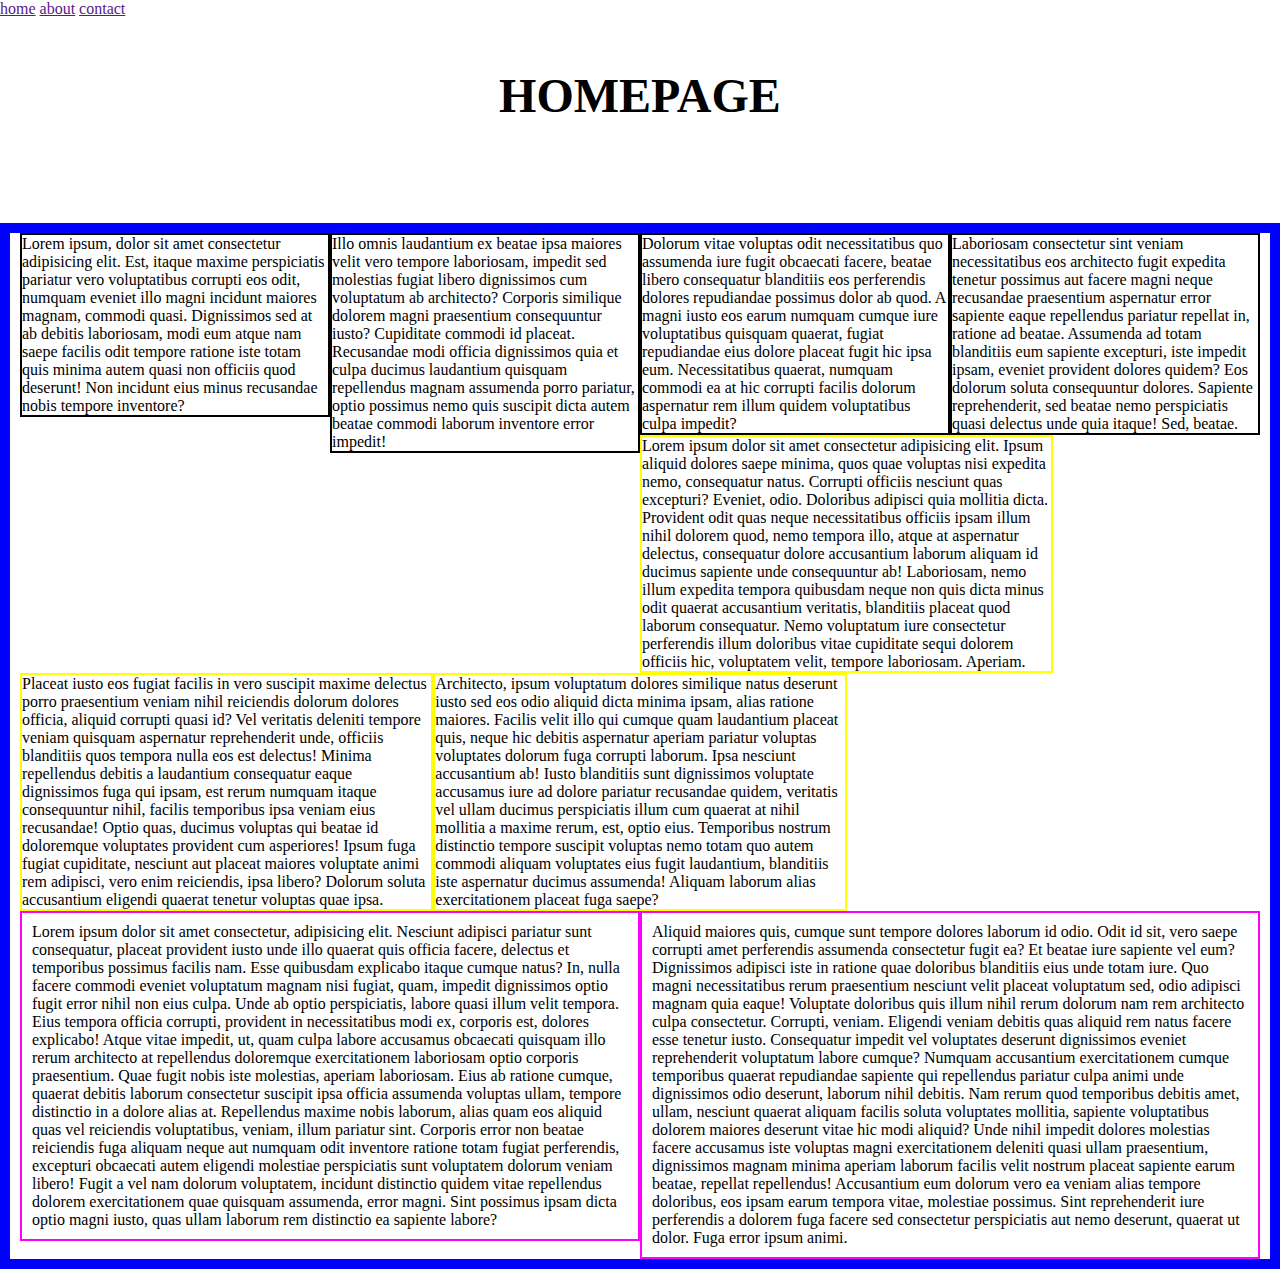
==== index.html @ 5c96b7c2 "initial commit" ====
<!DOCTYPE html>
<html lang="en">
  <head>
    <meta charset="UTF-8" />
    <meta http-equiv="X-UA-Compatible" content="IE=edge" />
    <meta name="viewport" content="width=device-width, initial-scale=1.0" />
    <title>project 7</title>
    <link rel="stylesheet" href="assets/css/main.css" />
    <link rel="icon" href="./assets/images/favicon.png" />
  </head>
  <header>
    <nav class="navigation">
      <a href="">home</a>
      <a href="">about</a>
      <a href="">contact</a>
    </nav>
  </header>
  <body>
    <h1>homepage</h1>
    <main class="container wrapper">
      <div class="col-4">
        Lorem ipsum, dolor sit amet consectetur adipisicing elit. Est, itaque
        maxime perspiciatis pariatur vero voluptatibus corrupti eos odit,
        numquam eveniet illo magni incidunt maiores magnam, commodi quasi.
        Dignissimos sed at ab debitis laboriosam, modi eum atque nam saepe
        facilis odit tempore ratione iste totam quis minima autem quasi non
        officiis quod deserunt! Non incidunt eius minus recusandae nobis tempore
        inventore?
      </div>
      <div class="col-4">
        Illo omnis laudantium ex beatae ipsa maiores velit vero tempore
        laboriosam, impedit sed molestias fugiat libero dignissimos cum
        voluptatum ab architecto? Corporis similique dolorem magni praesentium
        consequuntur iusto? Cupiditate commodi id placeat. Recusandae modi
        officia dignissimos quia et culpa ducimus laudantium quisquam
        repellendus magnam assumenda porro pariatur, optio possimus nemo quis
        suscipit dicta autem beatae commodi laborum inventore error impedit!
      </div>
      <div class="col-4">
        Dolorum vitae voluptas odit necessitatibus quo assumenda iure fugit
        obcaecati facere, beatae libero consequatur blanditiis eos perferendis
        dolores repudiandae possimus dolor ab quod. A magni iusto eos earum
        numquam cumque iure voluptatibus quisquam quaerat, fugiat repudiandae
        eius dolore placeat fugit hic ipsa eum. Necessitatibus quaerat, numquam
        commodi ea at hic corrupti facilis dolorum aspernatur rem illum quidem
        voluptatibus culpa impedit?
      </div>
      <div class="col-4">
        Laboriosam consectetur sint veniam necessitatibus eos architecto fugit
        expedita tenetur possimus aut facere magni neque recusandae praesentium
        aspernatur error sapiente eaque repellendus pariatur repellat in,
        ratione ad beatae. Assumenda ad totam blanditiis eum sapiente excepturi,
        iste impedit ipsam, eveniet provident dolores quidem? Eos dolorum soluta
        consequuntur dolores. Sapiente reprehenderit, sed beatae nemo
        perspiciatis quasi delectus unde quia itaque! Sed, beatae.
      </div>
      <div class="col-3">
        Lorem ipsum dolor sit amet consectetur adipisicing elit. Ipsum aliquid
        dolores saepe minima, quos quae voluptas nisi expedita nemo, consequatur
        natus. Corrupti officiis nesciunt quas excepturi? Eveniet, odio.
        Doloribus adipisci quia mollitia dicta. Provident odit quas neque
        necessitatibus officiis ipsam illum nihil dolorem quod, nemo tempora
        illo, atque at aspernatur delectus, consequatur dolore accusantium
        laborum aliquam id ducimus sapiente unde consequuntur ab! Laboriosam,
        nemo illum expedita tempora quibusdam neque non quis dicta minus odit
        quaerat accusantium veritatis, blanditiis placeat quod laborum
        consequatur. Nemo voluptatum iure consectetur perferendis illum
        doloribus vitae cupiditate sequi dolorem officiis hic, voluptatem velit,
        tempore laboriosam. Aperiam.
      </div>
      <div class="col-3">
        Placeat iusto eos fugiat facilis in vero suscipit maxime delectus porro
        praesentium veniam nihil reiciendis dolorum dolores officia, aliquid
        corrupti quasi id? Vel veritatis deleniti tempore veniam quisquam
        aspernatur reprehenderit unde, officiis blanditiis quos tempora nulla
        eos est delectus! Minima repellendus debitis a laudantium consequatur
        eaque dignissimos fuga qui ipsam, est rerum numquam itaque consequuntur
        nihil, facilis temporibus ipsa veniam eius recusandae! Optio quas,
        ducimus voluptas qui beatae id doloremque voluptates provident cum
        asperiores! Ipsum fuga fugiat cupiditate, nesciunt aut placeat maiores
        voluptate animi rem adipisci, vero enim reiciendis, ipsa libero? Dolorum
        soluta accusantium eligendi quaerat tenetur voluptas quae ipsa.
      </div>
      <div class="col-3">
        Architecto, ipsum voluptatum dolores similique natus deserunt iusto sed
        eos odio aliquid dicta minima ipsam, alias ratione maiores. Facilis
        velit illo qui cumque quam laudantium placeat quis, neque hic debitis
        aspernatur aperiam pariatur voluptas voluptates dolorum fuga corrupti
        laborum. Ipsa nesciunt accusantium ab! Iusto blanditiis sunt dignissimos
        voluptate accusamus iure ad dolore pariatur recusandae quidem, veritatis
        vel ullam ducimus perspiciatis illum cum quaerat at nihil mollitia a
        maxime rerum, est, optio eius. Temporibus nostrum distinctio tempore
        suscipit voluptas nemo totam quo autem commodi aliquam voluptates eius
        fugit laudantium, blanditiis iste aspernatur ducimus assumenda! Aliquam
        laborum alias exercitationem placeat fuga saepe?
      </div>
      <div class="col-2">
        Lorem ipsum dolor sit amet consectetur, adipisicing elit. Nesciunt
        adipisci pariatur sunt consequatur, placeat provident iusto unde illo
        quaerat quis officia facere, delectus et temporibus possimus facilis
        nam. Esse quibusdam explicabo itaque cumque natus? In, nulla facere
        commodi eveniet voluptatum magnam nisi fugiat, quam, impedit dignissimos
        optio fugit error nihil non eius culpa. Unde ab optio perspiciatis,
        labore quasi illum velit tempora. Eius tempora officia corrupti,
        provident in necessitatibus modi ex, corporis est, dolores explicabo!
        Atque vitae impedit, ut, quam culpa labore accusamus obcaecati quisquam
        illo rerum architecto at repellendus doloremque exercitationem
        laboriosam optio corporis praesentium. Quae fugit nobis iste molestias,
        aperiam laboriosam. Eius ab ratione cumque, quaerat debitis laborum
        consectetur suscipit ipsa officia assumenda voluptas ullam, tempore
        distinctio in a dolore alias at. Repellendus maxime nobis laborum, alias
        quam eos aliquid quas vel reiciendis voluptatibus, veniam, illum
        pariatur sint. Corporis error non beatae reiciendis fuga aliquam neque
        aut numquam odit inventore ratione totam fugiat perferendis, excepturi
        obcaecati autem eligendi molestiae perspiciatis sunt voluptatem dolorum
        veniam libero! Fugit a vel nam dolorum voluptatem, incidunt distinctio
        quidem vitae repellendus dolorem exercitationem quae quisquam assumenda,
        error magni. Sint possimus ipsam dicta optio magni iusto, quas ullam
        laborum rem distinctio ea sapiente labore?
      </div>
      <div class="col-2">
        Aliquid maiores quis, cumque sunt tempore dolores laborum id odio. Odit
        id sit, vero saepe corrupti amet perferendis assumenda consectetur fugit
        ea? Et beatae iure sapiente vel eum? Dignissimos adipisci iste in
        ratione quae doloribus blanditiis eius unde totam iure. Quo magni
        necessitatibus rerum praesentium nesciunt velit placeat voluptatum sed,
        odio adipisci magnam quia eaque! Voluptate doloribus quis illum nihil
        rerum dolorum nam rem architecto culpa consectetur. Corrupti, veniam.
        Eligendi veniam debitis quas aliquid rem natus facere esse tenetur
        iusto. Consequatur impedit vel voluptates deserunt dignissimos eveniet
        reprehenderit voluptatum labore cumque? Numquam accusantium
        exercitationem cumque temporibus quaerat repudiandae sapiente qui
        repellendus pariatur culpa animi unde dignissimos odio deserunt, laborum
        nihil debitis. Nam rerum quod temporibus debitis amet, ullam, nesciunt
        quaerat aliquam facilis soluta voluptates mollitia, sapiente
        voluptatibus dolorem maiores deserunt vitae hic modi aliquid? Unde nihil
        impedit dolores molestias facere accusamus iste voluptas magni
        exercitationem deleniti quasi ullam praesentium, dignissimos magnam
        minima aperiam laborum facilis velit nostrum placeat sapiente earum
        beatae, repellat repellendus! Accusantium eum dolorum vero ea veniam
        alias tempore doloribus, eos ipsam earum tempora vitae, molestiae
        possimus. Sint reprehenderit iure perferendis a dolorem fuga facere sed
        consectetur perspiciatis aut nemo deserunt, quaerat ut dolor. Fuga error
        ipsum animi.
      </div>
      <div class="clearfix"></div>
    </main>
  </body>
</html>
---- assets/css/main.css ----
@import "./global.css";
@import"./layout.css";
@import "./components.css";
@import"./typography.css"
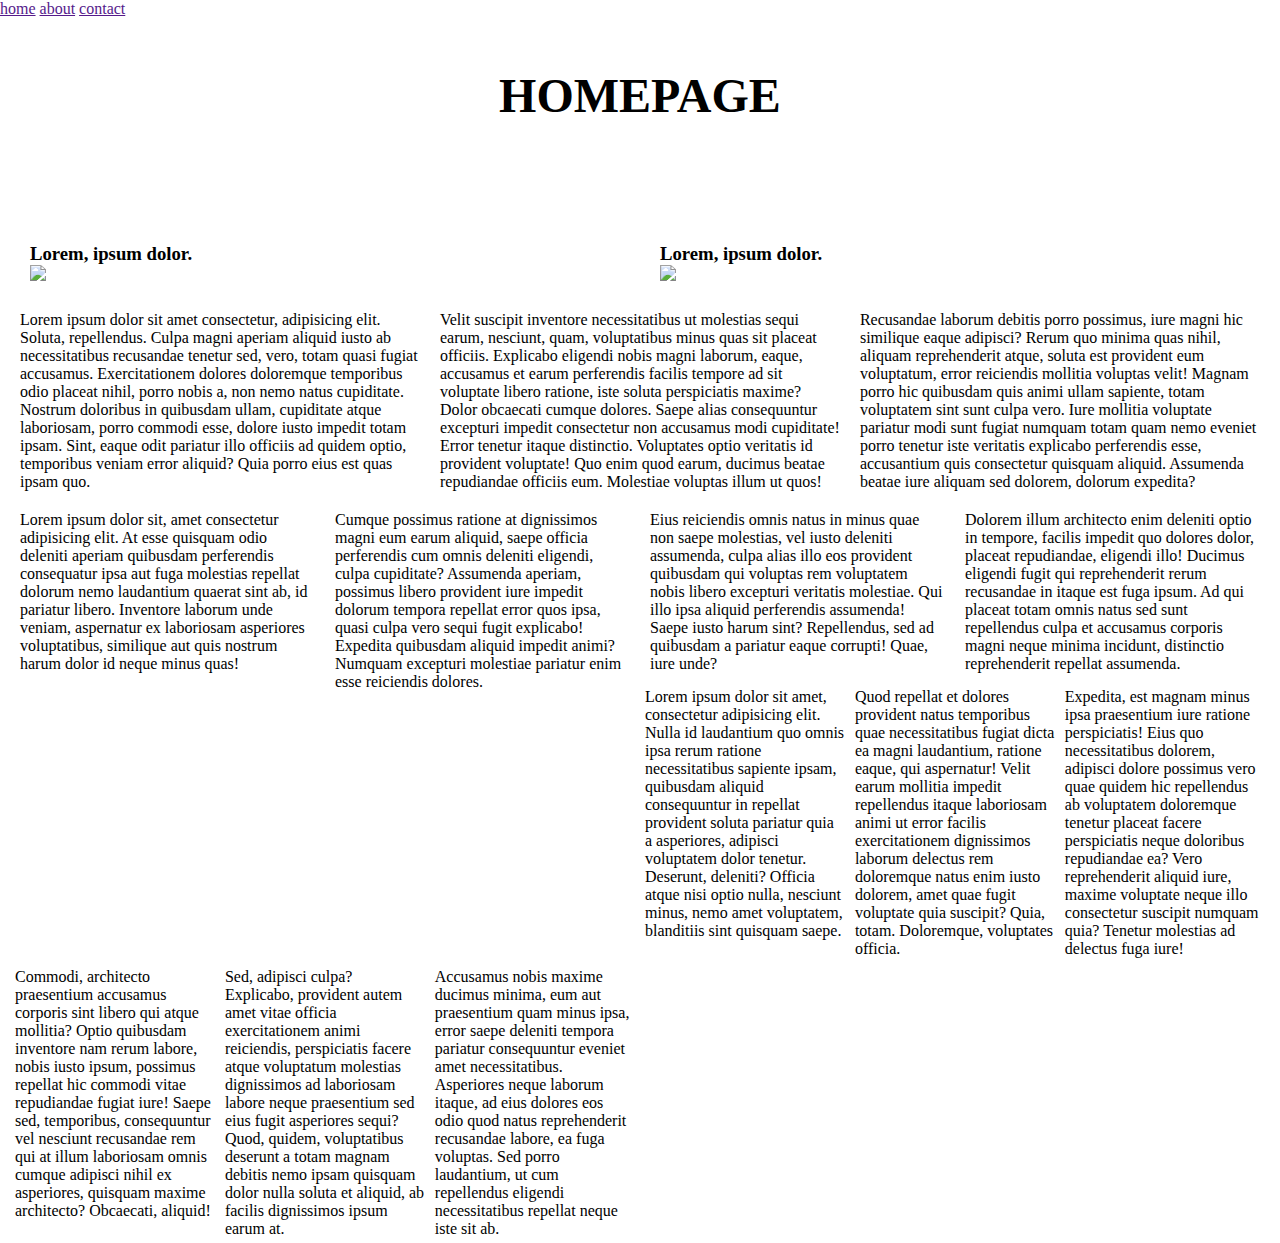
==== commit 8a8b2bb7: "12 column theory" ====
--- a/index.html
+++ b/index.html
@@ -17,133 +17,137 @@
   </header>
   <body>
     <h1>homepage</h1>
-    <main class="container wrapper">
-      <div class="col-4">
-        Lorem ipsum, dolor sit amet consectetur adipisicing elit. Est, itaque
-        maxime perspiciatis pariatur vero voluptatibus corrupti eos odit,
-        numquam eveniet illo magni incidunt maiores magnam, commodi quasi.
-        Dignissimos sed at ab debitis laboriosam, modi eum atque nam saepe
-        facilis odit tempore ratione iste totam quis minima autem quasi non
-        officiis quod deserunt! Non incidunt eius minus recusandae nobis tempore
-        inventore?
+    <main class="container">
+      <div class="row">
+        <div class="col-6">
+          <h3>Lorem, ipsum dolor.</h3>
+          <img src="https://picsum.photos/id/1050/400/200">
+        </div>
+        <div class="col-6">
+          <h3>Lorem, ipsum dolor.</h3>
+          <img src="https://picsum.photos/id/1022/400/200">
+        </div>
       </div>
-      <div class="col-4">
-        Illo omnis laudantium ex beatae ipsa maiores velit vero tempore
-        laboriosam, impedit sed molestias fugiat libero dignissimos cum
-        voluptatum ab architecto? Corporis similique dolorem magni praesentium
-        consequuntur iusto? Cupiditate commodi id placeat. Recusandae modi
-        officia dignissimos quia et culpa ducimus laudantium quisquam
-        repellendus magnam assumenda porro pariatur, optio possimus nemo quis
-        suscipit dicta autem beatae commodi laborum inventore error impedit!
+      <div class="row">
+        <div class="col-4">
+          Lorem ipsum dolor sit amet consectetur, adipisicing elit. Soluta,
+          repellendus. Culpa magni aperiam aliquid iusto ab necessitatibus
+          recusandae tenetur sed, vero, totam quasi fugiat accusamus.
+          Exercitationem dolores doloremque temporibus odio placeat nihil, porro
+          nobis a, non nemo natus cupiditate. Nostrum doloribus in quibusdam
+          ullam, cupiditate atque laboriosam, porro commodi esse, dolore iusto
+          impedit totam ipsam. Sint, eaque odit pariatur illo officiis ad quidem
+          optio, temporibus veniam error aliquid? Quia porro eius est quas ipsam
+          quo.
+        </div>
+        <div class="col-4">
+          Velit suscipit inventore necessitatibus ut molestias sequi earum,
+          nesciunt, quam, voluptatibus minus quas sit placeat officiis.
+          Explicabo eligendi nobis magni laborum, eaque, accusamus et earum
+          perferendis facilis tempore ad sit voluptate libero ratione, iste
+          soluta perspiciatis maxime? Dolor obcaecati cumque dolores. Saepe
+          alias consequuntur excepturi impedit consectetur non accusamus modi
+          cupiditate! Error tenetur itaque distinctio. Voluptates optio
+          veritatis id provident voluptate! Quo enim quod earum, ducimus beatae
+          repudiandae officiis eum. Molestiae voluptas illum ut quos!
+        </div>
+        <div class="col-4">
+          Recusandae laborum debitis porro possimus, iure magni hic similique
+          eaque adipisci? Rerum quo minima quas nihil, aliquam reprehenderit
+          atque, soluta est provident eum voluptatum, error reiciendis mollitia
+          voluptas velit! Magnam porro hic quibusdam quis animi ullam sapiente,
+          totam voluptatem sint sunt culpa vero. Iure mollitia voluptate
+          pariatur modi sunt fugiat numquam totam quam nemo eveniet porro
+          tenetur iste veritatis explicabo perferendis esse, accusantium quis
+          consectetur quisquam aliquid. Assumenda beatae iure aliquam sed
+          dolorem, dolorum expedita?
+        </div>
       </div>
-      <div class="col-4">
-        Dolorum vitae voluptas odit necessitatibus quo assumenda iure fugit
-        obcaecati facere, beatae libero consequatur blanditiis eos perferendis
-        dolores repudiandae possimus dolor ab quod. A magni iusto eos earum
-        numquam cumque iure voluptatibus quisquam quaerat, fugiat repudiandae
-        eius dolore placeat fugit hic ipsa eum. Necessitatibus quaerat, numquam
-        commodi ea at hic corrupti facilis dolorum aspernatur rem illum quidem
-        voluptatibus culpa impedit?
+      <div class="row">
+        <div class="col-3">
+          Lorem ipsum dolor sit, amet consectetur adipisicing elit. At esse
+          quisquam odio deleniti aperiam quibusdam perferendis consequatur ipsa
+          aut fuga molestias repellat dolorum nemo laudantium quaerat sint ab,
+          id pariatur libero. Inventore laborum unde veniam, aspernatur ex
+          laboriosam asperiores voluptatibus, similique aut quis nostrum harum
+          dolor id neque minus quas!
+        </div>
+        <div class="col-3">
+          Cumque possimus ratione at dignissimos magni eum earum aliquid, saepe
+          officia perferendis cum omnis deleniti eligendi, culpa cupiditate?
+          Assumenda aperiam, possimus libero provident iure impedit dolorum
+          tempora repellat error quos ipsa, quasi culpa vero sequi fugit
+          explicabo! Expedita quibusdam aliquid impedit animi? Numquam excepturi
+          molestiae pariatur enim esse reiciendis dolores.
+        </div>
+        <div class="col-3">
+          Eius reiciendis omnis natus in minus quae non saepe molestias, vel
+          iusto deleniti assumenda, culpa alias illo eos provident quibusdam qui
+          voluptas rem voluptatem nobis libero excepturi veritatis molestiae.
+          Qui illo ipsa aliquid perferendis assumenda! Saepe iusto harum sint?
+          Repellendus, sed ad quibusdam a pariatur eaque corrupti! Quae, iure
+          unde?
+        </div>
+        <div class="col-3">
+          Dolorem illum architecto enim deleniti optio in tempore, facilis
+          impedit quo dolores dolor, placeat repudiandae, eligendi illo! Ducimus
+          eligendi fugit qui reprehenderit rerum recusandae in itaque est fuga
+          ipsum. Ad qui placeat totam omnis natus sed sunt repellendus culpa et
+          accusamus corporis magni neque minima incidunt, distinctio
+          reprehenderit repellat assumenda.
+        </div>
       </div>
-      <div class="col-4">
-        Laboriosam consectetur sint veniam necessitatibus eos architecto fugit
-        expedita tenetur possimus aut facere magni neque recusandae praesentium
-        aspernatur error sapiente eaque repellendus pariatur repellat in,
-        ratione ad beatae. Assumenda ad totam blanditiis eum sapiente excepturi,
-        iste impedit ipsam, eveniet provident dolores quidem? Eos dolorum soluta
-        consequuntur dolores. Sapiente reprehenderit, sed beatae nemo
-        perspiciatis quasi delectus unde quia itaque! Sed, beatae.
+
+      <div class="row">
+        <div class="col-2">
+          Lorem ipsum dolor sit amet, consectetur adipisicing elit. Nulla id
+          laudantium quo omnis ipsa rerum ratione necessitatibus sapiente ipsam,
+          quibusdam aliquid consequuntur in repellat provident soluta pariatur
+          quia a asperiores, adipisci voluptatem dolor tenetur. Deserunt,
+          deleniti? Officia atque nisi optio nulla, nesciunt minus, nemo amet
+          voluptatem, blanditiis sint quisquam saepe.
+        </div>
+        <div class="col-2">
+          Quod repellat et dolores provident natus temporibus quae
+          necessitatibus fugiat dicta ea magni laudantium, ratione eaque, qui
+          aspernatur! Velit earum mollitia impedit repellendus itaque laboriosam
+          animi ut error facilis exercitationem dignissimos laborum delectus rem
+          doloremque natus enim iusto dolorem, amet quae fugit voluptate quia
+          suscipit? Quia, totam. Doloremque, voluptates officia.
+        </div>
+        <div class="col-2">
+          Expedita, est magnam minus ipsa praesentium iure ratione perspiciatis!
+          Eius quo necessitatibus dolorem, adipisci dolore possimus vero quae
+          quidem hic repellendus ab voluptatem doloremque tenetur placeat facere
+          perspiciatis neque doloribus repudiandae ea? Vero reprehenderit
+          aliquid iure, maxime voluptate neque illo consectetur suscipit numquam
+          quia? Tenetur molestias ad delectus fuga iure!
+        </div>
+        <div class="col-2">
+          Commodi, architecto praesentium accusamus corporis sint libero qui
+          atque mollitia? Optio quibusdam inventore nam rerum labore, nobis
+          iusto ipsum, possimus repellat hic commodi vitae repudiandae fugiat
+          iure! Saepe sed, temporibus, consequuntur vel nesciunt recusandae rem
+          qui at illum laboriosam omnis cumque adipisci nihil ex asperiores,
+          quisquam maxime architecto? Obcaecati, aliquid!
+        </div>
+        <div class="col-2">
+          Sed, adipisci culpa? Explicabo, provident autem amet vitae officia
+          exercitationem animi reiciendis, perspiciatis facere atque voluptatum
+          molestias dignissimos ad laboriosam labore neque praesentium sed eius
+          fugit asperiores sequi? Quod, quidem, voluptatibus deserunt a totam
+          magnam debitis nemo ipsam quisquam dolor nulla soluta et aliquid, ab
+          facilis dignissimos ipsum earum at.
+        </div>
+        <div class="col-2">
+          Accusamus nobis maxime ducimus minima, eum aut praesentium quam minus
+          ipsa, error saepe deleniti tempora pariatur consequuntur eveniet amet
+          necessitatibus. Asperiores neque laborum itaque, ad eius dolores eos
+          odio quod natus reprehenderit recusandae labore, ea fuga voluptas. Sed
+          porro laudantium, ut cum repellendus eligendi necessitatibus repellat
+          neque iste sit ab.
+        </div>
       </div>
-      <div class="col-3">
-        Lorem ipsum dolor sit amet consectetur adipisicing elit. Ipsum aliquid
-        dolores saepe minima, quos quae voluptas nisi expedita nemo, consequatur
-        natus. Corrupti officiis nesciunt quas excepturi? Eveniet, odio.
-        Doloribus adipisci quia mollitia dicta. Provident odit quas neque
-        necessitatibus officiis ipsam illum nihil dolorem quod, nemo tempora
-        illo, atque at aspernatur delectus, consequatur dolore accusantium
-        laborum aliquam id ducimus sapiente unde consequuntur ab! Laboriosam,
-        nemo illum expedita tempora quibusdam neque non quis dicta minus odit
-        quaerat accusantium veritatis, blanditiis placeat quod laborum
-        consequatur. Nemo voluptatum iure consectetur perferendis illum
-        doloribus vitae cupiditate sequi dolorem officiis hic, voluptatem velit,
-        tempore laboriosam. Aperiam.
-      </div>
-      <div class="col-3">
-        Placeat iusto eos fugiat facilis in vero suscipit maxime delectus porro
-        praesentium veniam nihil reiciendis dolorum dolores officia, aliquid
-        corrupti quasi id? Vel veritatis deleniti tempore veniam quisquam
-        aspernatur reprehenderit unde, officiis blanditiis quos tempora nulla
-        eos est delectus! Minima repellendus debitis a laudantium consequatur
-        eaque dignissimos fuga qui ipsam, est rerum numquam itaque consequuntur
-        nihil, facilis temporibus ipsa veniam eius recusandae! Optio quas,
-        ducimus voluptas qui beatae id doloremque voluptates provident cum
-        asperiores! Ipsum fuga fugiat cupiditate, nesciunt aut placeat maiores
-        voluptate animi rem adipisci, vero enim reiciendis, ipsa libero? Dolorum
-        soluta accusantium eligendi quaerat tenetur voluptas quae ipsa.
-      </div>
-      <div class="col-3">
-        Architecto, ipsum voluptatum dolores similique natus deserunt iusto sed
-        eos odio aliquid dicta minima ipsam, alias ratione maiores. Facilis
-        velit illo qui cumque quam laudantium placeat quis, neque hic debitis
-        aspernatur aperiam pariatur voluptas voluptates dolorum fuga corrupti
-        laborum. Ipsa nesciunt accusantium ab! Iusto blanditiis sunt dignissimos
-        voluptate accusamus iure ad dolore pariatur recusandae quidem, veritatis
-        vel ullam ducimus perspiciatis illum cum quaerat at nihil mollitia a
-        maxime rerum, est, optio eius. Temporibus nostrum distinctio tempore
-        suscipit voluptas nemo totam quo autem commodi aliquam voluptates eius
-        fugit laudantium, blanditiis iste aspernatur ducimus assumenda! Aliquam
-        laborum alias exercitationem placeat fuga saepe?
-      </div>
-      <div class="col-2">
-        Lorem ipsum dolor sit amet consectetur, adipisicing elit. Nesciunt
-        adipisci pariatur sunt consequatur, placeat provident iusto unde illo
-        quaerat quis officia facere, delectus et temporibus possimus facilis
-        nam. Esse quibusdam explicabo itaque cumque natus? In, nulla facere
-        commodi eveniet voluptatum magnam nisi fugiat, quam, impedit dignissimos
-        optio fugit error nihil non eius culpa. Unde ab optio perspiciatis,
-        labore quasi illum velit tempora. Eius tempora officia corrupti,
-        provident in necessitatibus modi ex, corporis est, dolores explicabo!
-        Atque vitae impedit, ut, quam culpa labore accusamus obcaecati quisquam
-        illo rerum architecto at repellendus doloremque exercitationem
-        laboriosam optio corporis praesentium. Quae fugit nobis iste molestias,
-        aperiam laboriosam. Eius ab ratione cumque, quaerat debitis laborum
-        consectetur suscipit ipsa officia assumenda voluptas ullam, tempore
-        distinctio in a dolore alias at. Repellendus maxime nobis laborum, alias
-        quam eos aliquid quas vel reiciendis voluptatibus, veniam, illum
-        pariatur sint. Corporis error non beatae reiciendis fuga aliquam neque
-        aut numquam odit inventore ratione totam fugiat perferendis, excepturi
-        obcaecati autem eligendi molestiae perspiciatis sunt voluptatem dolorum
-        veniam libero! Fugit a vel nam dolorum voluptatem, incidunt distinctio
-        quidem vitae repellendus dolorem exercitationem quae quisquam assumenda,
-        error magni. Sint possimus ipsam dicta optio magni iusto, quas ullam
-        laborum rem distinctio ea sapiente labore?
-      </div>
-      <div class="col-2">
-        Aliquid maiores quis, cumque sunt tempore dolores laborum id odio. Odit
-        id sit, vero saepe corrupti amet perferendis assumenda consectetur fugit
-        ea? Et beatae iure sapiente vel eum? Dignissimos adipisci iste in
-        ratione quae doloribus blanditiis eius unde totam iure. Quo magni
-        necessitatibus rerum praesentium nesciunt velit placeat voluptatum sed,
-        odio adipisci magnam quia eaque! Voluptate doloribus quis illum nihil
-        rerum dolorum nam rem architecto culpa consectetur. Corrupti, veniam.
-        Eligendi veniam debitis quas aliquid rem natus facere esse tenetur
-        iusto. Consequatur impedit vel voluptates deserunt dignissimos eveniet
-        reprehenderit voluptatum labore cumque? Numquam accusantium
-        exercitationem cumque temporibus quaerat repudiandae sapiente qui
-        repellendus pariatur culpa animi unde dignissimos odio deserunt, laborum
-        nihil debitis. Nam rerum quod temporibus debitis amet, ullam, nesciunt
-        quaerat aliquam facilis soluta voluptates mollitia, sapiente
-        voluptatibus dolorem maiores deserunt vitae hic modi aliquid? Unde nihil
-        impedit dolores molestias facere accusamus iste voluptas magni
-        exercitationem deleniti quasi ullam praesentium, dignissimos magnam
-        minima aperiam laborum facilis velit nostrum placeat sapiente earum
-        beatae, repellat repellendus! Accusantium eum dolorum vero ea veniam
-        alias tempore doloribus, eos ipsam earum tempora vitae, molestiae
-        possimus. Sint reprehenderit iure perferendis a dolorem fuga facere sed
-        consectetur perspiciatis aut nemo deserunt, quaerat ut dolor. Fuga error
-        ipsum animi.
-      </div>
-      <div class="clearfix"></div>
     </main>
   </body>
 </html>
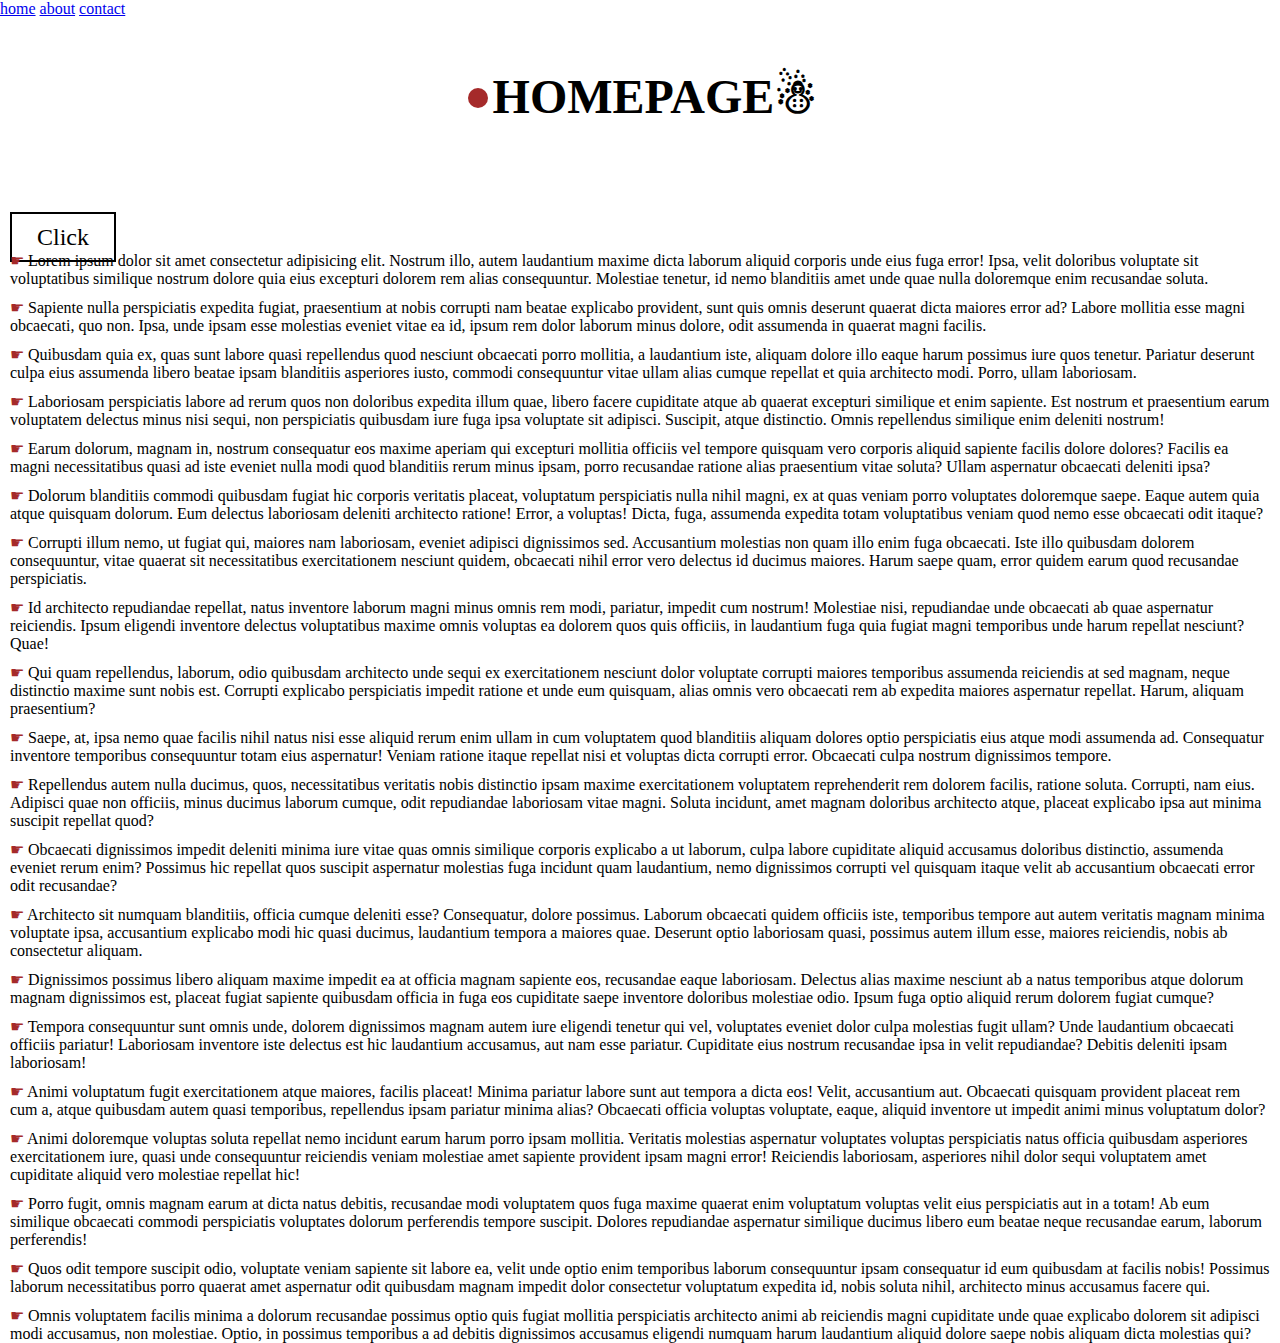
==== commit af81ccdf: "pseudo elements" ====
--- a/index.html
+++ b/index.html
@@ -10,144 +10,175 @@
   </head>
   <header>
     <nav class="navigation">
-      <a href="">home</a>
-      <a href="">about</a>
-      <a href="">contact</a>
+      <a href="index.html">home</a>
+      <a href="about.html">about</a>
+      <a href="contact.html">contact</a>
     </nav>
   </header>
   <body>
     <h1>homepage</h1>
     <main class="container">
-      <div class="row">
-        <div class="col-6">
-          <h3>Lorem, ipsum dolor.</h3>
-          <img src="https://picsum.photos/id/1050/400/200">
-        </div>
-        <div class="col-6">
-          <h3>Lorem, ipsum dolor.</h3>
-          <img src="https://picsum.photos/id/1022/400/200">
-        </div>
-      </div>
-      <div class="row">
-        <div class="col-4">
-          Lorem ipsum dolor sit amet consectetur, adipisicing elit. Soluta,
-          repellendus. Culpa magni aperiam aliquid iusto ab necessitatibus
-          recusandae tenetur sed, vero, totam quasi fugiat accusamus.
-          Exercitationem dolores doloremque temporibus odio placeat nihil, porro
-          nobis a, non nemo natus cupiditate. Nostrum doloribus in quibusdam
-          ullam, cupiditate atque laboriosam, porro commodi esse, dolore iusto
-          impedit totam ipsam. Sint, eaque odit pariatur illo officiis ad quidem
-          optio, temporibus veniam error aliquid? Quia porro eius est quas ipsam
-          quo.
-        </div>
-        <div class="col-4">
-          Velit suscipit inventore necessitatibus ut molestias sequi earum,
-          nesciunt, quam, voluptatibus minus quas sit placeat officiis.
-          Explicabo eligendi nobis magni laborum, eaque, accusamus et earum
-          perferendis facilis tempore ad sit voluptate libero ratione, iste
-          soluta perspiciatis maxime? Dolor obcaecati cumque dolores. Saepe
-          alias consequuntur excepturi impedit consectetur non accusamus modi
-          cupiditate! Error tenetur itaque distinctio. Voluptates optio
-          veritatis id provident voluptate! Quo enim quod earum, ducimus beatae
-          repudiandae officiis eum. Molestiae voluptas illum ut quos!
-        </div>
-        <div class="col-4">
-          Recusandae laborum debitis porro possimus, iure magni hic similique
-          eaque adipisci? Rerum quo minima quas nihil, aliquam reprehenderit
-          atque, soluta est provident eum voluptatum, error reiciendis mollitia
-          voluptas velit! Magnam porro hic quibusdam quis animi ullam sapiente,
-          totam voluptatem sint sunt culpa vero. Iure mollitia voluptate
-          pariatur modi sunt fugiat numquam totam quam nemo eveniet porro
-          tenetur iste veritatis explicabo perferendis esse, accusantium quis
-          consectetur quisquam aliquid. Assumenda beatae iure aliquam sed
-          dolorem, dolorum expedita?
-        </div>
-      </div>
-      <div class="row">
-        <div class="col-3">
-          Lorem ipsum dolor sit, amet consectetur adipisicing elit. At esse
-          quisquam odio deleniti aperiam quibusdam perferendis consequatur ipsa
-          aut fuga molestias repellat dolorum nemo laudantium quaerat sint ab,
-          id pariatur libero. Inventore laborum unde veniam, aspernatur ex
-          laboriosam asperiores voluptatibus, similique aut quis nostrum harum
-          dolor id neque minus quas!
-        </div>
-        <div class="col-3">
-          Cumque possimus ratione at dignissimos magni eum earum aliquid, saepe
-          officia perferendis cum omnis deleniti eligendi, culpa cupiditate?
-          Assumenda aperiam, possimus libero provident iure impedit dolorum
-          tempora repellat error quos ipsa, quasi culpa vero sequi fugit
-          explicabo! Expedita quibusdam aliquid impedit animi? Numquam excepturi
-          molestiae pariatur enim esse reiciendis dolores.
-        </div>
-        <div class="col-3">
-          Eius reiciendis omnis natus in minus quae non saepe molestias, vel
-          iusto deleniti assumenda, culpa alias illo eos provident quibusdam qui
-          voluptas rem voluptatem nobis libero excepturi veritatis molestiae.
-          Qui illo ipsa aliquid perferendis assumenda! Saepe iusto harum sint?
-          Repellendus, sed ad quibusdam a pariatur eaque corrupti! Quae, iure
-          unde?
-        </div>
-        <div class="col-3">
-          Dolorem illum architecto enim deleniti optio in tempore, facilis
-          impedit quo dolores dolor, placeat repudiandae, eligendi illo! Ducimus
-          eligendi fugit qui reprehenderit rerum recusandae in itaque est fuga
-          ipsum. Ad qui placeat totam omnis natus sed sunt repellendus culpa et
-          accusamus corporis magni neque minima incidunt, distinctio
-          reprehenderit repellat assumenda.
-        </div>
-      </div>
-
-      <div class="row">
-        <div class="col-2">
-          Lorem ipsum dolor sit amet, consectetur adipisicing elit. Nulla id
-          laudantium quo omnis ipsa rerum ratione necessitatibus sapiente ipsam,
-          quibusdam aliquid consequuntur in repellat provident soluta pariatur
-          quia a asperiores, adipisci voluptatem dolor tenetur. Deserunt,
-          deleniti? Officia atque nisi optio nulla, nesciunt minus, nemo amet
-          voluptatem, blanditiis sint quisquam saepe.
-        </div>
-        <div class="col-2">
-          Quod repellat et dolores provident natus temporibus quae
-          necessitatibus fugiat dicta ea magni laudantium, ratione eaque, qui
-          aspernatur! Velit earum mollitia impedit repellendus itaque laboriosam
-          animi ut error facilis exercitationem dignissimos laborum delectus rem
-          doloremque natus enim iusto dolorem, amet quae fugit voluptate quia
-          suscipit? Quia, totam. Doloremque, voluptates officia.
-        </div>
-        <div class="col-2">
-          Expedita, est magnam minus ipsa praesentium iure ratione perspiciatis!
-          Eius quo necessitatibus dolorem, adipisci dolore possimus vero quae
-          quidem hic repellendus ab voluptatem doloremque tenetur placeat facere
-          perspiciatis neque doloribus repudiandae ea? Vero reprehenderit
-          aliquid iure, maxime voluptate neque illo consectetur suscipit numquam
-          quia? Tenetur molestias ad delectus fuga iure!
-        </div>
-        <div class="col-2">
-          Commodi, architecto praesentium accusamus corporis sint libero qui
-          atque mollitia? Optio quibusdam inventore nam rerum labore, nobis
-          iusto ipsum, possimus repellat hic commodi vitae repudiandae fugiat
-          iure! Saepe sed, temporibus, consequuntur vel nesciunt recusandae rem
-          qui at illum laboriosam omnis cumque adipisci nihil ex asperiores,
-          quisquam maxime architecto? Obcaecati, aliquid!
-        </div>
-        <div class="col-2">
-          Sed, adipisci culpa? Explicabo, provident autem amet vitae officia
-          exercitationem animi reiciendis, perspiciatis facere atque voluptatum
-          molestias dignissimos ad laboriosam labore neque praesentium sed eius
-          fugit asperiores sequi? Quod, quidem, voluptatibus deserunt a totam
-          magnam debitis nemo ipsam quisquam dolor nulla soluta et aliquid, ab
-          facilis dignissimos ipsum earum at.
-        </div>
-        <div class="col-2">
-          Accusamus nobis maxime ducimus minima, eum aut praesentium quam minus
-          ipsa, error saepe deleniti tempora pariatur consequuntur eveniet amet
-          necessitatibus. Asperiores neque laborum itaque, ad eius dolores eos
-          odio quod natus reprehenderit recusandae labore, ea fuga voluptas. Sed
-          porro laudantium, ut cum repellendus eligendi necessitatibus repellat
-          neque iste sit ab.
-        </div>
-      </div>
+      <a class="btn" href="#" role="button">click</a>
+      <p>
+        Lorem ipsum dolor sit amet consectetur adipisicing elit. Nostrum illo,
+        autem laudantium maxime dicta laborum aliquid corporis unde eius fuga
+        error! Ipsa, velit doloribus voluptate sit voluptatibus similique
+        nostrum dolore quia eius excepturi dolorem rem alias consequuntur.
+        Molestiae tenetur, id nemo blanditiis amet unde quae nulla doloremque
+        enim recusandae soluta.
+      </p>
+      <p>
+        Sapiente nulla perspiciatis expedita fugiat, praesentium at nobis
+        corrupti nam beatae explicabo provident, sunt quis omnis deserunt
+        quaerat dicta maiores error ad? Labore mollitia esse magni obcaecati,
+        quo non. Ipsa, unde ipsam esse molestias eveniet vitae ea id, ipsum rem
+        dolor laborum minus dolore, odit assumenda in quaerat magni facilis.
+      </p>
+      <p>
+        Quibusdam quia ex, quas sunt labore quasi repellendus quod nesciunt
+        obcaecati porro mollitia, a laudantium iste, aliquam dolore illo eaque
+        harum possimus iure quos tenetur. Pariatur deserunt culpa eius assumenda
+        libero beatae ipsam blanditiis asperiores iusto, commodi consequuntur
+        vitae ullam alias cumque repellat et quia architecto modi. Porro, ullam
+        laboriosam.
+      </p>
+      <p>
+        Laboriosam perspiciatis labore ad rerum quos non doloribus expedita
+        illum quae, libero facere cupiditate atque ab quaerat excepturi
+        similique et enim sapiente. Est nostrum et praesentium earum voluptatem
+        delectus minus nisi sequi, non perspiciatis quibusdam iure fuga ipsa
+        voluptate sit adipisci. Suscipit, atque distinctio. Omnis repellendus
+        similique enim deleniti nostrum!
+      </p>
+      <p>
+        Earum dolorum, magnam in, nostrum consequatur eos maxime aperiam qui
+        excepturi mollitia officiis vel tempore quisquam vero corporis aliquid
+        sapiente facilis dolore dolores? Facilis ea magni necessitatibus quasi
+        ad iste eveniet nulla modi quod blanditiis rerum minus ipsam, porro
+        recusandae ratione alias praesentium vitae soluta? Ullam aspernatur
+        obcaecati deleniti ipsa?
+      </p>
+      <p>
+        Dolorum blanditiis commodi quibusdam fugiat hic corporis veritatis
+        placeat, voluptatum perspiciatis nulla nihil magni, ex at quas veniam
+        porro voluptates doloremque saepe. Eaque autem quia atque quisquam
+        dolorum. Eum delectus laboriosam deleniti architecto ratione! Error, a
+        voluptas! Dicta, fuga, assumenda expedita totam voluptatibus veniam quod
+        nemo esse obcaecati odit itaque?
+      </p>
+      <p>
+        Corrupti illum nemo, ut fugiat qui, maiores nam laboriosam, eveniet
+        adipisci dignissimos sed. Accusantium molestias non quam illo enim fuga
+        obcaecati. Iste illo quibusdam dolorem consequuntur, vitae quaerat sit
+        necessitatibus exercitationem nesciunt quidem, obcaecati nihil error
+        vero delectus id ducimus maiores. Harum saepe quam, error quidem earum
+        quod recusandae perspiciatis.
+      </p>
+      <p>
+        Id architecto repudiandae repellat, natus inventore laborum magni minus
+        omnis rem modi, pariatur, impedit cum nostrum! Molestiae nisi,
+        repudiandae unde obcaecati ab quae aspernatur reiciendis. Ipsum eligendi
+        inventore delectus voluptatibus maxime omnis voluptas ea dolorem quos
+        quis officiis, in laudantium fuga quia fugiat magni temporibus unde
+        harum repellat nesciunt? Quae!
+      </p>
+      <p>
+        Qui quam repellendus, laborum, odio quibusdam architecto unde sequi ex
+        exercitationem nesciunt dolor voluptate corrupti maiores temporibus
+        assumenda reiciendis at sed magnam, neque distinctio maxime sunt nobis
+        est. Corrupti explicabo perspiciatis impedit ratione et unde eum
+        quisquam, alias omnis vero obcaecati rem ab expedita maiores aspernatur
+        repellat. Harum, aliquam praesentium?
+      </p>
+      <p>
+        Saepe, at, ipsa nemo quae facilis nihil natus nisi esse aliquid rerum
+        enim ullam in cum voluptatem quod blanditiis aliquam dolores optio
+        perspiciatis eius atque modi assumenda ad. Consequatur inventore
+        temporibus consequuntur totam eius aspernatur! Veniam ratione itaque
+        repellat nisi et voluptas dicta corrupti error. Obcaecati culpa nostrum
+        dignissimos tempore.
+      </p>
+      <p>
+        Repellendus autem nulla ducimus, quos, necessitatibus veritatis nobis
+        distinctio ipsam maxime exercitationem voluptatem reprehenderit rem
+        dolorem facilis, ratione soluta. Corrupti, nam eius. Adipisci quae non
+        officiis, minus ducimus laborum cumque, odit repudiandae laboriosam
+        vitae magni. Soluta incidunt, amet magnam doloribus architecto atque,
+        placeat explicabo ipsa aut minima suscipit repellat quod?
+      </p>
+      <p>
+        Obcaecati dignissimos impedit deleniti minima iure vitae quas omnis
+        similique corporis explicabo a ut laborum, culpa labore cupiditate
+        aliquid accusamus doloribus distinctio, assumenda eveniet rerum enim?
+        Possimus hic repellat quos suscipit aspernatur molestias fuga incidunt
+        quam laudantium, nemo dignissimos corrupti vel quisquam itaque velit ab
+        accusantium obcaecati error odit recusandae?
+      </p>
+      <p>
+        Architecto sit numquam blanditiis, officia cumque deleniti esse?
+        Consequatur, dolore possimus. Laborum obcaecati quidem officiis iste,
+        temporibus tempore aut autem veritatis magnam minima voluptate ipsa,
+        accusantium explicabo modi hic quasi ducimus, laudantium tempora a
+        maiores quae. Deserunt optio laboriosam quasi, possimus autem illum
+        esse, maiores reiciendis, nobis ab consectetur aliquam.
+      </p>
+      <p>
+        Dignissimos possimus libero aliquam maxime impedit ea at officia magnam
+        sapiente eos, recusandae eaque laboriosam. Delectus alias maxime
+        nesciunt ab a natus temporibus atque dolorum magnam dignissimos est,
+        placeat fugiat sapiente quibusdam officia in fuga eos cupiditate saepe
+        inventore doloribus molestiae odio. Ipsum fuga optio aliquid rerum
+        dolorem fugiat cumque?
+      </p>
+      <p>
+        Tempora consequuntur sunt omnis unde, dolorem dignissimos magnam autem
+        iure eligendi tenetur qui vel, voluptates eveniet dolor culpa molestias
+        fugit ullam? Unde laudantium obcaecati officiis pariatur! Laboriosam
+        inventore iste delectus est hic laudantium accusamus, aut nam esse
+        pariatur. Cupiditate eius nostrum recusandae ipsa in velit repudiandae?
+        Debitis deleniti ipsam laboriosam!
+      </p>
+      <p>
+        Animi voluptatum fugit exercitationem atque maiores, facilis placeat!
+        Minima pariatur labore sunt aut tempora a dicta eos! Velit, accusantium
+        aut. Obcaecati quisquam provident placeat rem cum a, atque quibusdam
+        autem quasi temporibus, repellendus ipsam pariatur minima alias?
+        Obcaecati officia voluptas voluptate, eaque, aliquid inventore ut
+        impedit animi minus voluptatum dolor?
+      </p>
+      <p>
+        Animi doloremque voluptas soluta repellat nemo incidunt earum harum
+        porro ipsam mollitia. Veritatis molestias aspernatur voluptates voluptas
+        perspiciatis natus officia quibusdam asperiores exercitationem iure,
+        quasi unde consequuntur reiciendis veniam molestiae amet sapiente
+        provident ipsam magni error! Reiciendis laboriosam, asperiores nihil
+        dolor sequi voluptatem amet cupiditate aliquid vero molestiae repellat
+        hic!
+      </p>
+      <p>
+        Porro fugit, omnis magnam earum at dicta natus debitis, recusandae modi
+        voluptatem quos fuga maxime quaerat enim voluptatum voluptas velit eius
+        perspiciatis aut in a totam! Ab eum similique obcaecati commodi
+        perspiciatis voluptates dolorum perferendis tempore suscipit. Dolores
+        repudiandae aspernatur similique ducimus libero eum beatae neque
+        recusandae earum, laborum perferendis!
+      </p>
+      <p>
+        Quos odit tempore suscipit odio, voluptate veniam sapiente sit labore
+        ea, velit unde optio enim temporibus laborum consequuntur ipsam
+        consequatur id eum quibusdam at facilis nobis! Possimus laborum
+        necessitatibus porro quaerat amet aspernatur odit quibusdam magnam
+        impedit dolor consectetur voluptatum expedita id, nobis soluta nihil,
+        architecto minus accusamus facere qui.
+      </p>
+      <p>
+        Omnis voluptatem facilis minima a dolorum recusandae possimus optio quis
+        fugiat mollitia perspiciatis architecto animi ab reiciendis magni
+        cupiditate unde quae explicabo dolorem sit adipisci modi accusamus, non
+        molestiae. Optio, in possimus temporibus a ad debitis dignissimos
+        accusamus eligendi numquam harum laudantium aliquid dolore saepe nobis
+        aliquam dicta molestias qui?
+      </p>
     </main>
   </body>
 </html>
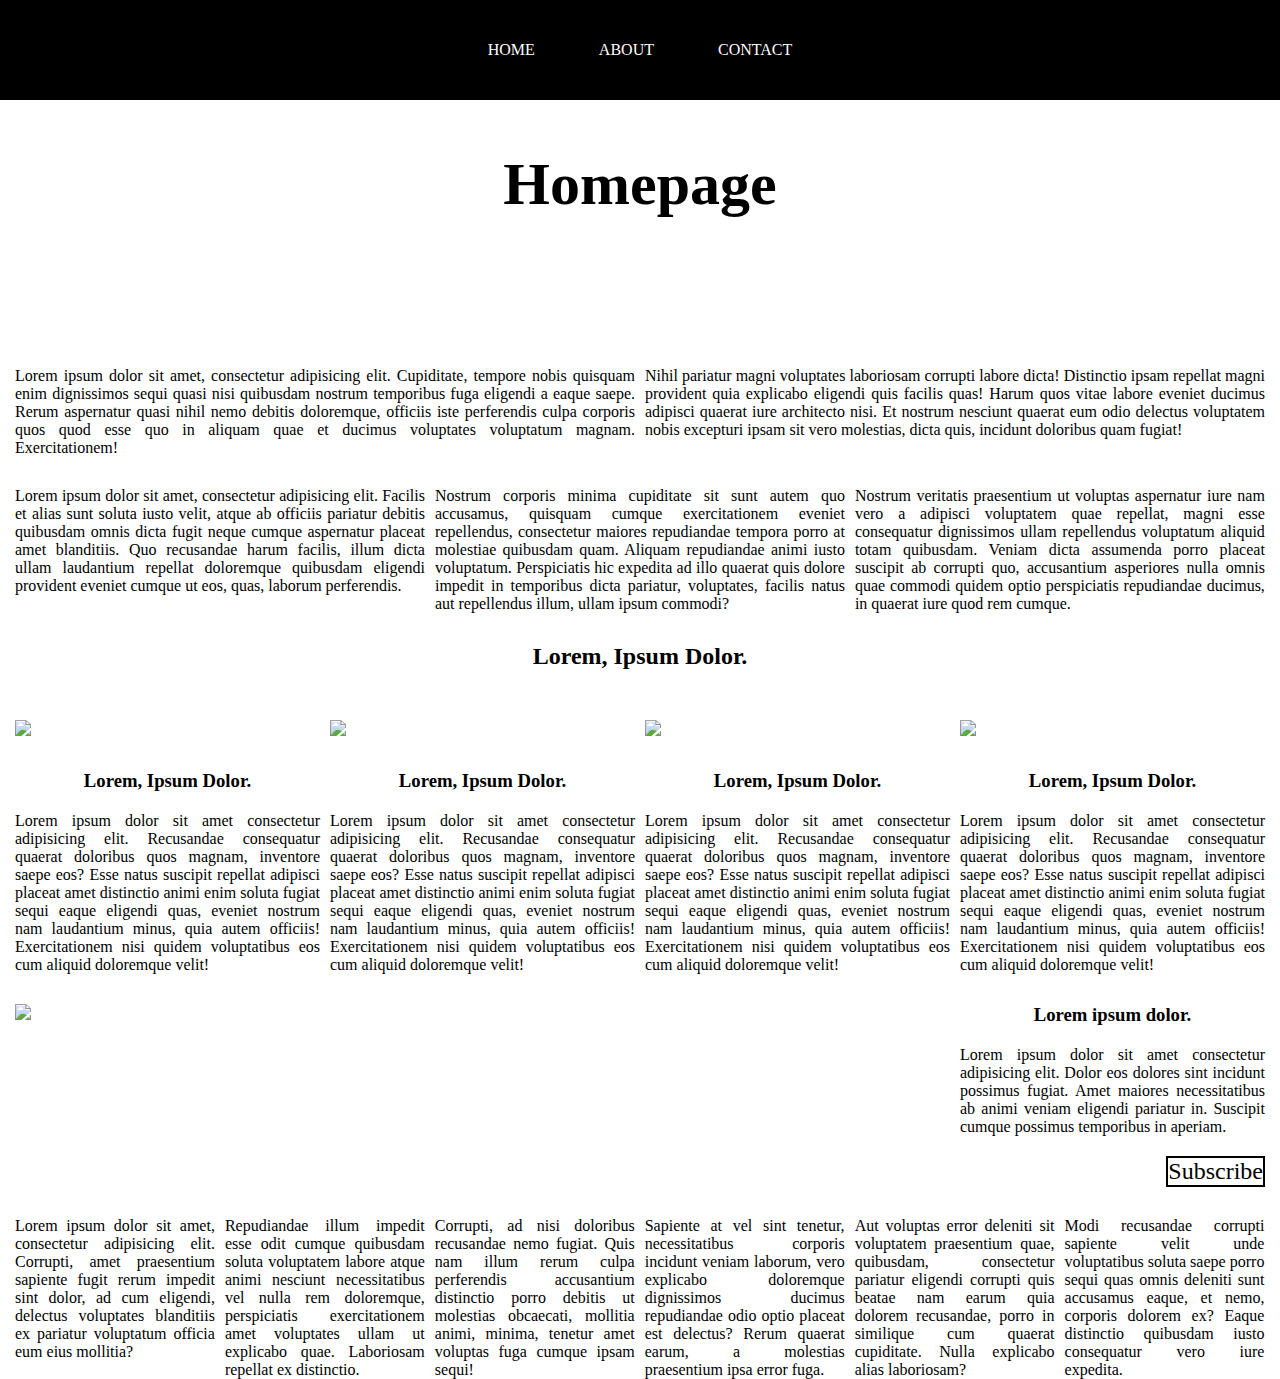
==== commit f5da7094: "final" ====
--- a/index.html
+++ b/index.html
@@ -17,168 +17,139 @@
   </header>
   <body>
     <h1>homepage</h1>
+    <div class="row starter">
+
+      <div class="col-12 col">
+        <img src="https://picsum.photos/id/1059/1920/500" alt="">
+      </div>
+    </div>
     <main class="container">
-      <a class="btn" href="#" role="button">click</a>
-      <p>
-        Lorem ipsum dolor sit amet consectetur adipisicing elit. Nostrum illo,
-        autem laudantium maxime dicta laborum aliquid corporis unde eius fuga
-        error! Ipsa, velit doloribus voluptate sit voluptatibus similique
-        nostrum dolore quia eius excepturi dolorem rem alias consequuntur.
-        Molestiae tenetur, id nemo blanditiis amet unde quae nulla doloremque
-        enim recusandae soluta.
-      </p>
-      <p>
-        Sapiente nulla perspiciatis expedita fugiat, praesentium at nobis
-        corrupti nam beatae explicabo provident, sunt quis omnis deserunt
-        quaerat dicta maiores error ad? Labore mollitia esse magni obcaecati,
-        quo non. Ipsa, unde ipsam esse molestias eveniet vitae ea id, ipsum rem
-        dolor laborum minus dolore, odit assumenda in quaerat magni facilis.
-      </p>
-      <p>
-        Quibusdam quia ex, quas sunt labore quasi repellendus quod nesciunt
-        obcaecati porro mollitia, a laudantium iste, aliquam dolore illo eaque
-        harum possimus iure quos tenetur. Pariatur deserunt culpa eius assumenda
-        libero beatae ipsam blanditiis asperiores iusto, commodi consequuntur
-        vitae ullam alias cumque repellat et quia architecto modi. Porro, ullam
-        laboriosam.
-      </p>
-      <p>
-        Laboriosam perspiciatis labore ad rerum quos non doloribus expedita
-        illum quae, libero facere cupiditate atque ab quaerat excepturi
-        similique et enim sapiente. Est nostrum et praesentium earum voluptatem
-        delectus minus nisi sequi, non perspiciatis quibusdam iure fuga ipsa
-        voluptate sit adipisci. Suscipit, atque distinctio. Omnis repellendus
-        similique enim deleniti nostrum!
-      </p>
-      <p>
-        Earum dolorum, magnam in, nostrum consequatur eos maxime aperiam qui
-        excepturi mollitia officiis vel tempore quisquam vero corporis aliquid
-        sapiente facilis dolore dolores? Facilis ea magni necessitatibus quasi
-        ad iste eveniet nulla modi quod blanditiis rerum minus ipsam, porro
-        recusandae ratione alias praesentium vitae soluta? Ullam aspernatur
-        obcaecati deleniti ipsa?
-      </p>
-      <p>
-        Dolorum blanditiis commodi quibusdam fugiat hic corporis veritatis
-        placeat, voluptatum perspiciatis nulla nihil magni, ex at quas veniam
-        porro voluptates doloremque saepe. Eaque autem quia atque quisquam
-        dolorum. Eum delectus laboriosam deleniti architecto ratione! Error, a
-        voluptas! Dicta, fuga, assumenda expedita totam voluptatibus veniam quod
-        nemo esse obcaecati odit itaque?
-      </p>
-      <p>
-        Corrupti illum nemo, ut fugiat qui, maiores nam laboriosam, eveniet
-        adipisci dignissimos sed. Accusantium molestias non quam illo enim fuga
-        obcaecati. Iste illo quibusdam dolorem consequuntur, vitae quaerat sit
-        necessitatibus exercitationem nesciunt quidem, obcaecati nihil error
-        vero delectus id ducimus maiores. Harum saepe quam, error quidem earum
-        quod recusandae perspiciatis.
-      </p>
-      <p>
-        Id architecto repudiandae repellat, natus inventore laborum magni minus
-        omnis rem modi, pariatur, impedit cum nostrum! Molestiae nisi,
-        repudiandae unde obcaecati ab quae aspernatur reiciendis. Ipsum eligendi
-        inventore delectus voluptatibus maxime omnis voluptas ea dolorem quos
-        quis officiis, in laudantium fuga quia fugiat magni temporibus unde
-        harum repellat nesciunt? Quae!
-      </p>
-      <p>
-        Qui quam repellendus, laborum, odio quibusdam architecto unde sequi ex
-        exercitationem nesciunt dolor voluptate corrupti maiores temporibus
-        assumenda reiciendis at sed magnam, neque distinctio maxime sunt nobis
-        est. Corrupti explicabo perspiciatis impedit ratione et unde eum
-        quisquam, alias omnis vero obcaecati rem ab expedita maiores aspernatur
-        repellat. Harum, aliquam praesentium?
-      </p>
-      <p>
-        Saepe, at, ipsa nemo quae facilis nihil natus nisi esse aliquid rerum
-        enim ullam in cum voluptatem quod blanditiis aliquam dolores optio
-        perspiciatis eius atque modi assumenda ad. Consequatur inventore
-        temporibus consequuntur totam eius aspernatur! Veniam ratione itaque
-        repellat nisi et voluptas dicta corrupti error. Obcaecati culpa nostrum
-        dignissimos tempore.
-      </p>
-      <p>
-        Repellendus autem nulla ducimus, quos, necessitatibus veritatis nobis
-        distinctio ipsam maxime exercitationem voluptatem reprehenderit rem
-        dolorem facilis, ratione soluta. Corrupti, nam eius. Adipisci quae non
-        officiis, minus ducimus laborum cumque, odit repudiandae laboriosam
-        vitae magni. Soluta incidunt, amet magnam doloribus architecto atque,
-        placeat explicabo ipsa aut minima suscipit repellat quod?
-      </p>
-      <p>
-        Obcaecati dignissimos impedit deleniti minima iure vitae quas omnis
-        similique corporis explicabo a ut laborum, culpa labore cupiditate
-        aliquid accusamus doloribus distinctio, assumenda eveniet rerum enim?
-        Possimus hic repellat quos suscipit aspernatur molestias fuga incidunt
-        quam laudantium, nemo dignissimos corrupti vel quisquam itaque velit ab
-        accusantium obcaecati error odit recusandae?
-      </p>
-      <p>
-        Architecto sit numquam blanditiis, officia cumque deleniti esse?
-        Consequatur, dolore possimus. Laborum obcaecati quidem officiis iste,
-        temporibus tempore aut autem veritatis magnam minima voluptate ipsa,
-        accusantium explicabo modi hic quasi ducimus, laudantium tempora a
-        maiores quae. Deserunt optio laboriosam quasi, possimus autem illum
-        esse, maiores reiciendis, nobis ab consectetur aliquam.
-      </p>
-      <p>
-        Dignissimos possimus libero aliquam maxime impedit ea at officia magnam
-        sapiente eos, recusandae eaque laboriosam. Delectus alias maxime
-        nesciunt ab a natus temporibus atque dolorum magnam dignissimos est,
-        placeat fugiat sapiente quibusdam officia in fuga eos cupiditate saepe
-        inventore doloribus molestiae odio. Ipsum fuga optio aliquid rerum
-        dolorem fugiat cumque?
-      </p>
-      <p>
-        Tempora consequuntur sunt omnis unde, dolorem dignissimos magnam autem
-        iure eligendi tenetur qui vel, voluptates eveniet dolor culpa molestias
-        fugit ullam? Unde laudantium obcaecati officiis pariatur! Laboriosam
-        inventore iste delectus est hic laudantium accusamus, aut nam esse
-        pariatur. Cupiditate eius nostrum recusandae ipsa in velit repudiandae?
-        Debitis deleniti ipsam laboriosam!
-      </p>
-      <p>
-        Animi voluptatum fugit exercitationem atque maiores, facilis placeat!
-        Minima pariatur labore sunt aut tempora a dicta eos! Velit, accusantium
-        aut. Obcaecati quisquam provident placeat rem cum a, atque quibusdam
-        autem quasi temporibus, repellendus ipsam pariatur minima alias?
-        Obcaecati officia voluptas voluptate, eaque, aliquid inventore ut
-        impedit animi minus voluptatum dolor?
-      </p>
-      <p>
-        Animi doloremque voluptas soluta repellat nemo incidunt earum harum
-        porro ipsam mollitia. Veritatis molestias aspernatur voluptates voluptas
-        perspiciatis natus officia quibusdam asperiores exercitationem iure,
-        quasi unde consequuntur reiciendis veniam molestiae amet sapiente
-        provident ipsam magni error! Reiciendis laboriosam, asperiores nihil
-        dolor sequi voluptatem amet cupiditate aliquid vero molestiae repellat
-        hic!
-      </p>
-      <p>
-        Porro fugit, omnis magnam earum at dicta natus debitis, recusandae modi
-        voluptatem quos fuga maxime quaerat enim voluptatum voluptas velit eius
-        perspiciatis aut in a totam! Ab eum similique obcaecati commodi
-        perspiciatis voluptates dolorum perferendis tempore suscipit. Dolores
-        repudiandae aspernatur similique ducimus libero eum beatae neque
-        recusandae earum, laborum perferendis!
-      </p>
-      <p>
-        Quos odit tempore suscipit odio, voluptate veniam sapiente sit labore
-        ea, velit unde optio enim temporibus laborum consequuntur ipsam
-        consequatur id eum quibusdam at facilis nobis! Possimus laborum
-        necessitatibus porro quaerat amet aspernatur odit quibusdam magnam
-        impedit dolor consectetur voluptatum expedita id, nobis soluta nihil,
-        architecto minus accusamus facere qui.
-      </p>
-      <p>
-        Omnis voluptatem facilis minima a dolorum recusandae possimus optio quis
-        fugiat mollitia perspiciatis architecto animi ab reiciendis magni
-        cupiditate unde quae explicabo dolorem sit adipisci modi accusamus, non
-        molestiae. Optio, in possimus temporibus a ad debitis dignissimos
-        accusamus eligendi numquam harum laudantium aliquid dolore saepe nobis
-        aliquam dicta molestias qui?
-      </p>
+      
+      <div class="row">
+        <div class="col-6 col">
+          Lorem ipsum dolor sit amet, consectetur adipisicing elit. Cupiditate,
+          tempore nobis quisquam enim dignissimos sequi quasi nisi quibusdam
+          nostrum temporibus fuga eligendi a eaque saepe. Rerum aspernatur quasi
+          nihil nemo debitis doloremque, officiis iste perferendis culpa
+          corporis quos quod esse quo in aliquam quae et ducimus voluptates
+          voluptatum magnam. Exercitationem!
+        </div>
+        <div class="col-6 col">
+          Nihil pariatur magni voluptates laboriosam corrupti labore dicta!
+          Distinctio ipsam repellat magni provident quia explicabo eligendi quis
+          facilis quas! Harum quos vitae labore eveniet ducimus adipisci quaerat
+          iure architecto nisi. Et nostrum nesciunt quaerat eum odio delectus
+          voluptatem nobis excepturi ipsam sit vero molestias, dicta quis,
+          incidunt doloribus quam fugiat!
+          <div class="clearfix"></div>
+        </div>
+      </div>
+      <div class="row">
+        <div class="col-4 col">
+          Lorem ipsum dolor sit amet, consectetur adipisicing elit. Facilis et
+          alias sunt soluta iusto velit, atque ab officiis pariatur debitis
+          quibusdam omnis dicta fugit neque cumque aspernatur placeat amet
+          blanditiis. Quo recusandae harum facilis, illum dicta ullam laudantium
+          repellat doloremque quibusdam eligendi provident eveniet cumque ut
+          eos, quas, laborum perferendis.
+        </div>
+        <div class="col-4 col">
+          Nostrum corporis minima cupiditate sit sunt autem quo accusamus,
+          quisquam cumque exercitationem eveniet repellendus, consectetur
+          maiores repudiandae tempora porro at molestiae quibusdam quam. Aliquam
+          repudiandae animi iusto voluptatum. Perspiciatis hic expedita ad illo
+          quaerat quis dolore impedit in temporibus dicta pariatur, voluptates,
+          facilis natus aut repellendus illum, ullam ipsum commodi?
+        </div>
+        <div class="col-4 col">
+          Nostrum veritatis praesentium ut voluptas aspernatur iure nam vero a
+          adipisci voluptatem quae repellat, magni esse consequatur dignissimos
+          ullam repellendus voluptatum aliquid totam quibusdam. Veniam dicta
+          assumenda porro placeat suscipit ab corrupti quo, accusantium
+          asperiores nulla omnis quae commodi quidem optio perspiciatis
+          repudiandae ducimus, in quaerat iure quod rem cumque.
+        </div>
+      </div>
+      <h2>Lorem, ipsum dolor.</h2>
+      <div class="row block">
+        <div class="col-3 col">
+          <img src="https://picsum.photos/id/1011/640/300">
+          <h3>Lorem, ipsum dolor.</h3>
+          <p>Lorem ipsum dolor sit amet consectetur adipisicing elit. Recusandae consequatur quaerat doloribus quos magnam, inventore saepe eos? Esse natus suscipit repellat adipisci placeat amet distinctio animi enim soluta fugiat sequi eaque eligendi quas, eveniet nostrum nam laudantium minus, quia autem officiis! Exercitationem nisi quidem voluptatibus eos cum aliquid doloremque velit!</p>
+        </div>
+        <div class="col-3 col">
+          <img src="https://picsum.photos/id/1013/640/300">
+          <h3>Lorem, ipsum dolor.</h3>
+          <p>Lorem ipsum dolor sit amet consectetur adipisicing elit. Recusandae consequatur quaerat doloribus quos magnam, inventore saepe eos? Esse natus suscipit repellat adipisci placeat amet distinctio animi enim soluta fugiat sequi eaque eligendi quas, eveniet nostrum nam laudantium minus, quia autem officiis! Exercitationem nisi quidem voluptatibus eos cum aliquid doloremque velit!</p>
+       
+        </div>
+        <div class="col-3 col">
+          <img src="https://picsum.photos/id/1014/640/300">
+          <h3>Lorem, ipsum dolor.</h3>
+          <p>Lorem ipsum dolor sit amet consectetur adipisicing elit. Recusandae consequatur quaerat doloribus quos magnam, inventore saepe eos? Esse natus suscipit repellat adipisci placeat amet distinctio animi enim soluta fugiat sequi eaque eligendi quas, eveniet nostrum nam laudantium minus, quia autem officiis! Exercitationem nisi quidem voluptatibus eos cum aliquid doloremque velit!</p>
+       </div>
+        <div class="col-3 col">
+          <img src="https://picsum.photos/id/1015/640/300">
+          <h3>Lorem, ipsum dolor.</h3>
+          <p>Lorem ipsum dolor sit amet consectetur adipisicing elit. Recusandae consequatur quaerat doloribus quos magnam, inventore saepe eos? Esse natus suscipit repellat adipisci placeat amet distinctio animi enim soluta fugiat sequi eaque eligendi quas, eveniet nostrum nam laudantium minus, quia autem officiis! Exercitationem nisi quidem voluptatibus eos cum aliquid doloremque velit!</p>
+       
+        </div>
+      </div>
+      <div class="row bear">
+        <div class="col-9 col">
+          <img src="https:picsum.photos/id/1020/640/200" />
+          </div>
+
+          <div class="col-3 col">
+            <h3>Lorem ipsum dolor.</h3>
+            <p>
+              Lorem ipsum dolor sit amet consectetur adipisicing elit. Dolor eos
+              dolores sint incidunt possimus fugiat. Amet maiores necessitatibus
+              ab animi veniam eligendi pariatur in. Suscipit cumque possimus
+              temporibus in aperiam.
+            </p>
+            <a class="btn" href="#">Subscribe</a>
+          </div>
+        </div>
+      </div>
+      <div class="row">
+        <div class="col-2 col">
+          Lorem ipsum dolor sit amet, consectetur adipisicing elit. Corrupti,
+          amet praesentium sapiente fugit rerum impedit sint dolor, ad cum
+          eligendi, delectus voluptates blanditiis ex pariatur voluptatum
+          officia eum eius mollitia?
+        </div>
+        <div class="col-2 col">
+          Repudiandae illum impedit esse odit cumque quibusdam soluta voluptatem
+          labore atque animi nesciunt necessitatibus vel nulla rem doloremque,
+          perspiciatis exercitationem amet voluptates ullam ut explicabo quae.
+          Laboriosam repellat ex distinctio.
+        </div>
+        <div class="col-2 col">
+          Corrupti, ad nisi doloribus recusandae nemo fugiat. Quis nam illum
+          rerum culpa perferendis accusantium distinctio porro debitis ut
+          molestias obcaecati, mollitia animi, minima, tenetur amet voluptas
+          fuga cumque ipsam sequi!
+        </div>
+        <div class="col-2 col">
+          Sapiente at vel sint tenetur, necessitatibus corporis incidunt veniam
+          laborum, vero explicabo doloremque dignissimos ducimus repudiandae
+          odio optio placeat est delectus? Rerum quaerat earum, a molestias
+          praesentium ipsa error fuga.
+        </div>
+        <div class="col-2 col">
+          Aut voluptas error deleniti sit voluptatem praesentium quae,
+          quibusdam, consectetur pariatur eligendi corrupti quis beatae nam
+          earum quia dolorem recusandae, porro in similique cum quaerat
+          cupiditate. Nulla explicabo alias laboriosam?
+        </div>
+        <div class="col-2 col">
+          Modi recusandae corrupti sapiente velit unde voluptatibus soluta saepe
+          porro sequi quas omnis deleniti sunt accusamus eaque, et nemo,
+          corporis dolorem ex? Eaque distinctio quibusdam iusto consequatur vero
+          iure expedita.
+        </div>
+      </div>
     </main>
   </body>
 </html>
